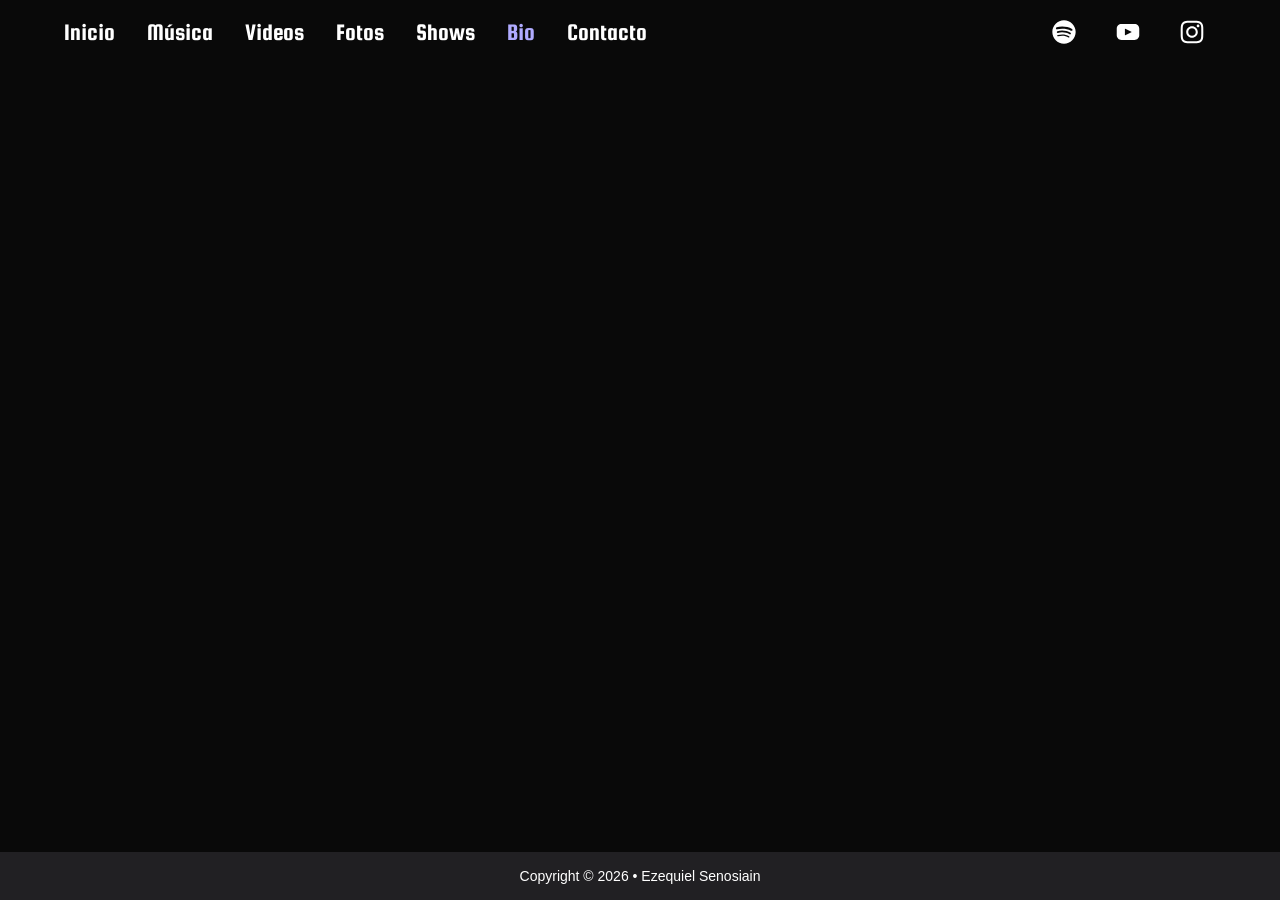
==== sections/bio.html @ 8c4551cc "Ajustes de video" ====
<!DOCTYPE html>
<html lang="es">

<head>
  <meta charset="UTF-8">
  <meta name="viewport" content="width=device-width, initial-scale=1.0">
  <meta name="description" content="Página principal de Ezequiel Senosiain">
  <meta name="keywords" content="Rock, Pop, Música, Banda, Ezequiel Senosiain">
  <title>Ezequiel Senosiain Música</title>
  <link rel="icon" href="img/favicon.ico">
  <link rel="stylesheet" href="../css/style.css">
  <link rel="preconnect" href="https://fonts.googleapis.com">
  <link rel="preconnect" href="https://fonts.gstatic.com" crossorigin>
  <link href="https://fonts.googleapis.com/css2?family=Squada+One&display=swap" rel="stylesheet">
</head>

<body>
  <div class="page-content">
    <nav>
      <div class="navbar-container">
        <div class="navbar-menu">
          <button class="menu-button">
            <img src="../img/icon-menu.svg" alt="Menú">
          </button>

          <div class="mobile-menu">
            <a href="../index.html">Inicio</a>
            <a href="../sections/musica.html">Música</a>
            <a href="../sections/videos.html">Videos</a>
            <a href="../sections/fotos.html">Fotos</a>
            <a href="../sections/shows.html">Shows</a>
            <a style="color:#b0abff;">Bio</a>
            <a href="../sections/contacto.html">Contacto</a>
          </div>
        </div>

        <div class="navbar-list">
          <a href="../index.html">Inicio</a>
          <a href="../sections/musica.html">Música</a>
          <a href="../sections/videos.html">Videos</a>
          <a href="../sections/fotos.html">Fotos</a>
          <a href="../sections/shows.html">Shows</a>
          <a style="color:#b0abff;">Bio</a>
          <a href="../sections/contacto.html">Contacto</a>
        </div>

        <div class="navbar-icon">
          <a href="https://open.spotify.com/intl-es/artist/4K44rSnCrC6ad8hj2NhEwT?si=UeeBcHFSRdKjfZlVwPXPOQ"
            target="_blank">
            <img src="../img/icon-spotify.svg" alt="Spotify">
          </a>

          <a href="https://www.youtube.com/@ezesenosiain" target="_blank">
            <img src="../img/icon-youtube.svg" alt="YouTube">
          </a>

          <a href="https://www.instagram.com/ezesenosiain/" target="_blank">
            <img src="../img/icon-instagram.svg" alt="Instagram">
          </a>
        </div>
      </div>
    </nav>
  </div>
  <footer>
    <p>Copyright © 2026 • Ezequiel Senosiain</p>
  </footer>

  <script src="../js/script.js"></script>

</body>

</html>
---- css/style.css ----
* {
  box-sizing: border-box;
}

html {
  scroll-behavior: smooth;
}

body {
  margin: 0;
  min-height: 100vh;
  display: flex;
  flex-direction: column;
  background: #090909;
  font-family: "Squada One", sans-serif;
  font-weight: 400;
  font-style: normal;
}

.page-content {
  flex: 1;
}

nav {
  height: 4rem;
  background: #090909;
  display: flex;
  align-items: center;
}

.navbar-container {
  width: 100%;
  padding: 0 4rem;
  display: flex;
  align-items: center;
  justify-content: space-between;
}

.navbar-container a {
  color: #FFF;
  text-decoration: none;
}

.navbar-container a:hover {
  color: #b0abff;
}

.navbar-list {
  display: flex;
  gap: 2rem;
  font-size: 1.5rem;
}

.title-container {
  background-image: url("../img/back-title.webp");
  background-size: cover;
  background-position: center;
  background-repeat: no-repeat;
  display: flex;
  justify-content: center;
  padding: 2rem 0;
  margin-bottom: 5rem;
  width: 100%;
}

h2 {
  color: #FFF;
  margin: 0rem;
  font-size: 3rem;
}

.navbar-menu {
  display: none;
  position: static;
}

.menu-button {
  background: none;
  border: none;
  cursor: pointer;
  padding: 0;
}

.menu-button img {
  width: 2rem;
}

.mobile-menu {
  display: none;
  position: absolute;
  top: 4rem;
  left: 0;
  right: 0;
  width: 100%;
  flex-direction: column;
  align-items: center;
  gap: 1rem;
  padding: 1rem 0 1.5rem 0;
  background: #090909;
  z-index: 10;
  font-size: 1.5rem;
}

.mobile-menu.active {
  display: flex;
}

.navbar-icon {
  display: flex;
  gap: 1rem;
}

.navbar-icon a {
  width: 3rem;
  height: 3rem;
}

.navbar-icon a:hover {
  border-radius: 100%;
  background:
    linear-gradient(to bottom, rgba(255, 255, 255, .35), rgba(255, 255, 255, 0) 35%),
    linear-gradient(to bottom, rgb(135, 105, 183), #4b4878 45%, #2b2848 75%, #2b294d);
}

.hero {
  position: relative;
  height: 85vh;
  overflow: hidden;
  background: #090909;
}

.slide {
  position: absolute;
  inset: 0;
  background-size: cover;
  background-position: top center;
  opacity: 0;
  animation: heroSlider 20s infinite;
}

.slide:nth-child(1) {
  background-image: url("../img/banner1.webp");
}

.slide:nth-child(2) {
  background-image: url("../img/banner2.webp");
  animation-delay: 5s;
}

.slide:nth-child(3) {
  background-image: url("../img/banner3.webp");
  animation-delay: 10s;
}

.slide:nth-child(4) {
  background-image: url("../img/banner4.webp");
  animation-delay: 15s;
}

@keyframes heroSlider {

  0%,
  100% {
    opacity: 0;
  }

  5%,
  25% {
    opacity: 1;
  }

  30% {
    opacity: 0;
  }
}

.cards-music {
  display: grid;
  grid-template-columns: repeat(4, 1fr);
  gap: 1rem;
  padding: 0.5rem 10rem 0.5rem;
}

.card-music-container {
  width: 15rem;
  display: flex;
  flex-direction: column;
  align-items: center;
  gap: 2rem;
  background: linear-gradient(to bottom, #332F6F, #100F21);
  border-radius: 8px;
  padding: 1rem;
  width: 100%;
  justify-content: space-between;
}

.card-music-content {
  display: flex;
  flex-direction: column;
  align-items: center;
  gap: 0.25rem;
}

.disc-cover {
  width: 100%;
  border-radius: 8px;
}

h3,
p {
  color: white;
  text-align: center;
  margin: 0;
}

h3 {
  font-family: 'Segoe UI', Tahoma, Geneva, Verdana, sans-serif;
  font-size: 1rem;
}

p {
  font-family: 'Segoe UI', Tahoma, Geneva, Verdana, sans-serif;
  font-size: .875rem;
}

.music-year {
  color: #C4C0FF;
}

.icon-play a {
  display: flex;
  align-items: center;
  justify-content: center;
  width: 3rem;
  height: 3rem;
  margin: .5rem 0;
  border-radius: 100%;
  background:
    linear-gradient(to bottom, rgba(255, 255, 255, .35), rgba(255, 255, 255, 0) 35%),
    linear-gradient(to bottom, rgb(135, 105, 183), #4b4878 45%, #2b2848 75%, #2b294d);
}

.icon-play a:hover {
  background:
    linear-gradient(to bottom, rgba(255, 255, 255, .35), rgba(255, 255, 255, 0) 35%),
    linear-gradient(to bottom, rgb(92, 70, 128), #353256 45%, #1c1a2f 75%, #141325);
}

.icon-play img {
  width: 2rem;
  height: 2rem;
}

.button-container {
  display: flex;
  justify-content: center;
  margin: 1rem 0rem 5rem 0rem;
}

.button {
  padding: .5rem 1rem;
  border-radius: 9999px;
  color: white;
  text-decoration: none;
  font-size: 1.25rem;
  background:#4b4878;
}

.button:hover {
  background:#2e2c4b;
}

.block-text {
  display: flex;
  height: 4rem;
  align-items: center;
  justify-content: center;
}

.video-card {
  display: flex;
  flex-direction: column;
  align-items: center;
  position:relative;
  cursor: pointer;
  width: 100%;
  height: auto;
  padding: 0rem 25rem;
  border-radius: 8px;
  gap: 0.25rem;
}

.video-card img{
  width:100%;
  display:block;
  border-radius: 8px;
}

.play-button{
  position:absolute;
  top: 50%;
  left: 50%;
  transform:translate(-50%,-50%);
  display: flex;
  align-items: center;
  justify-content: center;
  width: 3rem;
  height: 3rem;
  border-radius: 100%;
  background:
    linear-gradient(to bottom, rgba(255, 255, 255, .35), rgba(255, 255, 255, 0) 35%),
    linear-gradient(to bottom, rgb(135, 105, 183), #4b4878 45%, #2b2848 75%, #2b294d);
}

.play-button img {
  width: 2rem;
  height: 2rem;
}

.video-modal{
  display:none;
  position:fixed;
  inset:0;
  background:rgba(0,0,0,.85);
  justify-content:center;
  align-items:center;
  z-index:999;
}

.video-modal.active{
  display:flex;
}

.modal-content{
  width:90%;
  max-width:1000px;
}

.modal-content iframe{
  width:100%;
  aspect-ratio:16/9;
}

footer {
  display: flex;
  flex-direction: column;
  background-color: #212023;
  display: flex;
  justify-content: center;
  margin-top: 5rem;
  height: 3rem;
  align-items: center;

}

@media(max-width:1024px) {
  .navbar-container {
    padding: 0 1rem;
  }

  .cards-music {
    display: grid;
    grid-template-columns: repeat(2, 1fr);
    padding: 0.5rem 1rem 0.5rem 1rem;
  }

  .card-music-container {
    gap: 1rem;
  }

  .video-card {
    padding: 0rem 1rem;
  }

  .modal-content{
    width:100%;
    padding: 0rem 1rem;
  }
}

@media(max-width:768px) {
  nav {
    height: auto;
    min-height: 4rem;
  }

  .navbar-container {
    flex-wrap: wrap;
  }

  .navbar-container {
    padding: 0 rem;
  }

  .navbar-menu {
    display: block;
  }

  .navbar-list {
    display: none;
  }

  .hero {
    height: 60vh;
  }

  .cards-music {
    flex-direction: column;
    padding: 0.5rem 1rem 0.5rem 1rem;
  }
}
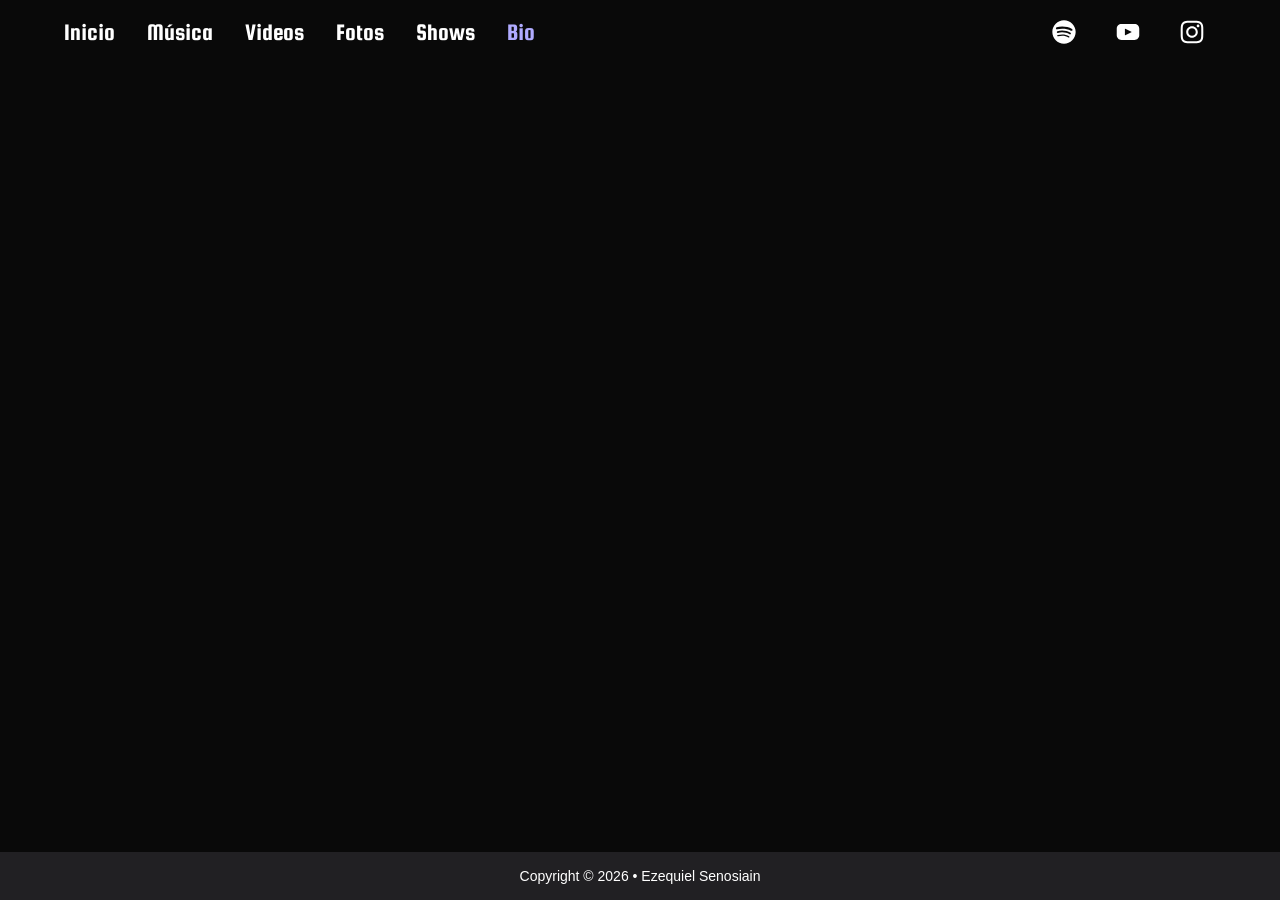
==== commit 79393487: "Ajustes generales" ====
--- a/sections/bio.html
+++ b/sections/bio.html
@@ -30,7 +30,6 @@
             <a href="../sections/fotos.html">Fotos</a>
             <a href="../sections/shows.html">Shows</a>
             <a style="color:#b0abff;">Bio</a>
-            <a href="../sections/contacto.html">Contacto</a>
           </div>
         </div>
 
@@ -41,7 +40,6 @@
           <a href="../sections/fotos.html">Fotos</a>
           <a href="../sections/shows.html">Shows</a>
           <a style="color:#b0abff;">Bio</a>
-          <a href="../sections/contacto.html">Contacto</a>
         </div>
 
         <div class="navbar-icon">
--- a/css/style.css
+++ b/css/style.css
@@ -1,411 +1,516 @@
 * {
-  box-sizing: border-box;
+box-sizing: border-box;
 }
 
 html {
-  scroll-behavior: smooth;
+scroll-behavior: smooth;
 }
 
 body {
-  margin: 0;
-  min-height: 100vh;
-  display: flex;
-  flex-direction: column;
-  background: #090909;
-  font-family: "Squada One", sans-serif;
-  font-weight: 400;
-  font-style: normal;
+margin: 0;
+min-height: 100vh;
+display: flex;
+flex-direction: column;
+background: #090909;
+font-family: "Squada One", sans-serif;
+font-weight: 400;
+font-style: normal;
 }
 
 .page-content {
-  flex: 1;
+flex: 1;
 }
 
 nav {
-  height: 4rem;
-  background: #090909;
-  display: flex;
-  align-items: center;
+height: 4rem;
+background: #090909;
+display: flex;
+align-items: center;
 }
 
 .navbar-container {
-  width: 100%;
-  padding: 0 4rem;
-  display: flex;
-  align-items: center;
-  justify-content: space-between;
+width: 100%;
+padding: 0 4rem;
+display: flex;
+align-items: center;
+justify-content: space-between;
 }
 
 .navbar-container a {
-  color: #FFF;
-  text-decoration: none;
+color: #FFF;
+text-decoration: none;
 }
 
 .navbar-container a:hover {
-  color: #b0abff;
+color: #b0abff;
 }
 
 .navbar-list {
-  display: flex;
-  gap: 2rem;
-  font-size: 1.5rem;
+display: flex;
+gap: 2rem;
+font-size: 1.5rem;
 }
 
 .title-container {
-  background-image: url("../img/back-title.webp");
-  background-size: cover;
-  background-position: center;
-  background-repeat: no-repeat;
-  display: flex;
-  justify-content: center;
-  padding: 2rem 0;
-  margin-bottom: 5rem;
-  width: 100%;
+background-image: url("../img/back-title.webp");
+background-size: cover;
+background-position: center;
+background-repeat: no-repeat;
+display: flex;
+justify-content: center;
+padding: 2rem 0;
+margin-bottom: 5rem;
+width: 100%;
 }
 
 h2 {
-  color: #FFF;
-  margin: 0rem;
-  font-size: 3rem;
+color: #FFF;
+margin: 0rem;
+font-size: 3rem;
 }
 
 .navbar-menu {
-  display: none;
-  position: static;
+display: none;
+position: static;
 }
 
 .menu-button {
-  background: none;
-  border: none;
-  cursor: pointer;
-  padding: 0;
+background: none;
+border: none;
+cursor: pointer;
+padding: 0;
 }
 
 .menu-button img {
-  width: 2rem;
+width: 2rem;
 }
 
 .mobile-menu {
-  display: none;
-  position: absolute;
-  top: 4rem;
-  left: 0;
-  right: 0;
-  width: 100%;
-  flex-direction: column;
-  align-items: center;
-  gap: 1rem;
-  padding: 1rem 0 1.5rem 0;
-  background: #090909;
-  z-index: 10;
-  font-size: 1.5rem;
+display: none;
+position: absolute;
+top: 4rem;
+left: 0;
+right: 0;
+width: 100%;
+flex-direction: column;
+align-items: center;
+gap: 1rem;
+padding: 1rem 0 1.5rem 0;
+background: #090909;
+z-index: 10;
+font-size: 1.5rem;
 }
 
 .mobile-menu.active {
-  display: flex;
+display: flex;
 }
 
 .navbar-icon {
-  display: flex;
-  gap: 1rem;
+display: flex;
+gap: 1rem;
 }
 
 .navbar-icon a {
-  width: 3rem;
-  height: 3rem;
+width: 3rem;
+height: 3rem;
 }
 
 .navbar-icon a:hover {
-  border-radius: 100%;
-  background:
-    linear-gradient(to bottom, rgba(255, 255, 255, .35), rgba(255, 255, 255, 0) 35%),
-    linear-gradient(to bottom, rgb(135, 105, 183), #4b4878 45%, #2b2848 75%, #2b294d);
+border-radius: 100%;
+background:
+  linear-gradient(to bottom, rgba(255, 255, 255, .35), rgba(255, 255, 255, 0) 35%),
+  linear-gradient(to bottom, rgb(135, 105, 183), #4b4878 45%, #2b2848 75%, #2b294d);
 }
 
 .hero {
-  position: relative;
-  height: 85vh;
-  overflow: hidden;
-  background: #090909;
+position: relative;
+height: 85vh;
+overflow: hidden;
+background: #090909;
 }
 
 .slide {
-  position: absolute;
-  inset: 0;
-  background-size: cover;
-  background-position: top center;
+position: absolute;
+inset: 0;
+background-size: cover;
+background-position: top center;
+opacity: 0;
+animation: heroSlider 20s infinite;
+}
+
+.slide:nth-child(1) {
+background-image: url("../img/banner1.webp");
+}
+
+.slide:nth-child(2) {
+background-image: url("../img/banner2.webp");
+animation-delay: 5s;
+}
+
+.slide:nth-child(3) {
+background-image: url("../img/banner3.webp");
+animation-delay: 10s;
+}
+
+.slide:nth-child(4) {
+background-image: url("../img/banner4.webp");
+animation-delay: 15s;
+}
+
+@keyframes heroSlider {
+0%,
+100% {
   opacity: 0;
-  animation: heroSlider 20s infinite;
-}
-
-.slide:nth-child(1) {
-  background-image: url("../img/banner1.webp");
-}
-
-.slide:nth-child(2) {
-  background-image: url("../img/banner2.webp");
-  animation-delay: 5s;
-}
-
-.slide:nth-child(3) {
-  background-image: url("../img/banner3.webp");
-  animation-delay: 10s;
-}
-
-.slide:nth-child(4) {
-  background-image: url("../img/banner4.webp");
-  animation-delay: 15s;
-}
-
-@keyframes heroSlider {
-
-  0%,
-  100% {
-    opacity: 0;
-  }
-
-  5%,
-  25% {
-    opacity: 1;
-  }
-
-  30% {
-    opacity: 0;
-  }
+}
+
+5%,
+25% {
+  opacity: 1;
+}
+
+30% {
+  opacity: 0;
+}
+}
+
+.all-music-card {
+display: flex;
+flex-direction: column;
+gap: 1rem;
 }
 
 .cards-music {
-  display: grid;
-  grid-template-columns: repeat(4, 1fr);
-  gap: 1rem;
-  padding: 0.5rem 10rem 0.5rem;
+display: grid;
+grid-template-columns: repeat(4, 1fr);
+gap: 1rem;
+padding: 0rem 10rem;
 }
 
 .card-music-container {
-  width: 15rem;
-  display: flex;
-  flex-direction: column;
-  align-items: center;
-  gap: 2rem;
-  background: linear-gradient(to bottom, #332F6F, #100F21);
-  border-radius: 8px;
-  padding: 1rem;
-  width: 100%;
-  justify-content: space-between;
+width: 15rem;
+display: flex;
+flex-direction: column;
+align-items: center;
+gap: 2rem;
+background: linear-gradient(to bottom, #332F6F, #100F21);
+border-radius: 8px;
+padding: 1rem;
+width: 100%;
+justify-content: space-between;
 }
 
 .card-music-content {
-  display: flex;
-  flex-direction: column;
-  align-items: center;
-  gap: 0.25rem;
+display: flex;
+flex-direction: column;
+align-items: center;
+gap: 0.25rem;
 }
 
 .disc-cover {
-  width: 100%;
-  border-radius: 8px;
+width: 100%;
+border-radius: 8px;
 }
 
 h3,
 p {
-  color: white;
-  text-align: center;
-  margin: 0;
+color: white;
+text-align: center;
+margin: 0;
 }
 
 h3 {
-  font-family: 'Segoe UI', Tahoma, Geneva, Verdana, sans-serif;
-  font-size: 1rem;
+font-family: 'Segoe UI', Tahoma, Geneva, Verdana, sans-serif;
+font-size: 1rem;
 }
 
 p {
-  font-family: 'Segoe UI', Tahoma, Geneva, Verdana, sans-serif;
-  font-size: .875rem;
+font-family: 'Segoe UI', Tahoma, Geneva, Verdana, sans-serif;
+font-size: .875rem;
 }
 
 .music-year {
-  color: #C4C0FF;
+color: #C4C0FF;
 }
 
 .icon-play a {
-  display: flex;
-  align-items: center;
-  justify-content: center;
-  width: 3rem;
-  height: 3rem;
-  margin: .5rem 0;
-  border-radius: 100%;
-  background:
-    linear-gradient(to bottom, rgba(255, 255, 255, .35), rgba(255, 255, 255, 0) 35%),
-    linear-gradient(to bottom, rgb(135, 105, 183), #4b4878 45%, #2b2848 75%, #2b294d);
+display: flex;
+align-items: center;
+justify-content: center;
+width: 3rem;
+height: 3rem;
+margin: .5rem 0;
+border-radius: 100%;
+background:
+  linear-gradient(to bottom, rgba(255, 255, 255, .35), rgba(255, 255, 255, 0) 35%),
+  linear-gradient(to bottom, rgb(135, 105, 183), #4b4878 45%, #2b2848 75%, #2b294d);
 }
 
 .icon-play a:hover {
-  background:
-    linear-gradient(to bottom, rgba(255, 255, 255, .35), rgba(255, 255, 255, 0) 35%),
-    linear-gradient(to bottom, rgb(92, 70, 128), #353256 45%, #1c1a2f 75%, #141325);
+background:
+  linear-gradient(to bottom, rgba(255, 255, 255, .35), rgba(255, 255, 255, 0) 35%),
+  linear-gradient(to bottom, rgb(92, 70, 128), #353256 45%, #1c1a2f 75%, #141325);
 }
 
 .icon-play img {
-  width: 2rem;
-  height: 2rem;
+width: 2rem;
+height: 2rem;
 }
 
 .button-container {
-  display: flex;
-  justify-content: center;
-  margin: 1rem 0rem 5rem 0rem;
+display: flex;
+justify-content: center;
+margin: 1rem 0rem 5rem 0rem;
 }
 
 .button {
-  padding: .5rem 1rem;
-  border-radius: 9999px;
-  color: white;
-  text-decoration: none;
-  font-size: 1.25rem;
-  background:#4b4878;
+padding: .5rem 1rem;
+border-radius: 9999px;
+color: white;
+text-decoration: none;
+font-size: 1.25rem;
+background: #4b4878;
 }
 
 .button:hover {
-  background:#2e2c4b;
+background: #2e2c4b;
 }
 
 .block-text {
-  display: flex;
-  height: 4rem;
-  align-items: center;
-  justify-content: center;
+display: flex;
+height: 4rem;
+align-items: center;
+justify-content: center;
 }
 
 .video-card {
-  display: flex;
-  flex-direction: column;
-  align-items: center;
-  position:relative;
-  cursor: pointer;
-  width: 100%;
-  height: auto;
-  padding: 0rem 25rem;
-  border-radius: 8px;
-  gap: 0.25rem;
-}
-
-.video-card img{
-  width:100%;
-  display:block;
-  border-radius: 8px;
-}
-
-.play-button{
-  position:absolute;
-  top: 50%;
-  left: 50%;
-  transform:translate(-50%,-50%);
-  display: flex;
-  align-items: center;
-  justify-content: center;
-  width: 3rem;
-  height: 3rem;
-  border-radius: 100%;
-  background:
-    linear-gradient(to bottom, rgba(255, 255, 255, .35), rgba(255, 255, 255, 0) 35%),
-    linear-gradient(to bottom, rgb(135, 105, 183), #4b4878 45%, #2b2848 75%, #2b294d);
+display: flex;
+flex-direction: column;
+align-items: center;
+position: relative;
+cursor: pointer;
+width: 100%;
+height: auto;
+padding: 0rem 25rem;
+border-radius: 8px;
+gap: 0.25rem;
+}
+
+.video-card img {
+width: 100%;
+display: block;
+border-radius: 8px;
+}
+
+.cards-video {
+display: grid;
+grid-template-columns: repeat(3, 1fr);
+gap: 1rem;
+margin: 1rem 10rem;
+}
+
+.video-card-2 {
+display: flex;
+flex-direction: column;
+align-items: center;
+position: relative;
+cursor: pointer;
+width: 100%;
+height: auto;
+border-radius: 8px;
+gap: 0.25rem;
+}
+
+.video-card-2 img {
+width: 100%;
+display: block;
+border-radius: 8px;
+}
+
+.play-button {
+position: absolute;
+top: 50%;
+left: 50%;
+transform: translate(-50%, -50%);
+display: flex;
+align-items: center;
+justify-content: center;
+width: 3rem;
+height: 3rem;
+border-radius: 100%;
+background:
+  linear-gradient(to bottom, rgba(255, 255, 255, .35), rgba(255, 255, 255, 0) 35%),
+  linear-gradient(to bottom, rgb(135, 105, 183), #4b4878 45%, #2b2848 75%, #2b294d);
 }
 
 .play-button img {
-  width: 2rem;
-  height: 2rem;
-}
-
-.video-modal{
-  display:none;
-  position:fixed;
-  inset:0;
-  background:rgba(0,0,0,.85);
-  justify-content:center;
-  align-items:center;
-  z-index:999;
-}
-
-.video-modal.active{
-  display:flex;
-}
-
-.modal-content{
-  width:90%;
-  max-width:1000px;
-}
-
-.modal-content iframe{
-  width:100%;
-  aspect-ratio:16/9;
+width: 2rem;
+height: 2rem;
+}
+
+.video-modal {
+display: none;
+position: fixed;
+inset: 0;
+background: rgba(0, 0, 0, .85);
+justify-content: center;
+align-items: center;
+z-index: 999;
+}
+
+.video-modal.active {
+display: flex;
+}
+
+.modal-content {
+width: 90%;
+max-width: 1000px;
+}
+
+.modal-content iframe {
+width: 100%;
+aspect-ratio: 16/9;
+}
+
+.gallery-content {
+display: flex;
+flex-direction: column;
+gap: 1rem;
+}
+
+.gallery {
+display: grid;
+grid-template-columns: repeat(4, 1fr);
+gap: 1rem;
+padding: 0 10rem;
+}
+
+.gallery-item {
+aspect-ratio: 1;
+overflow: hidden;
+border-radius: 8px;
+cursor: pointer;
+}
+
+.gallery-item img {
+width: 100%;
+height: 100%;
+object-fit: cover;
+transition: transform .3s ease;
+}
+
+.gallery-item:hover img {
+transform: scale(1.08);
+}
+
+.image-modal {
+position: fixed;
+inset: 0;
+background: rgba(0, 0, 0, .9);
+display: none;
+justify-content: center;
+align-items: center;
+z-index: 999;
+}
+
+.image-modal.active {
+display: flex;
+}
+
+.image-modal img {
+max-width: 90%;
+max-height: 90%;
+object-fit: contain;
+}
+
+.close-image {
+position: absolute;
+top: 2rem;
+right: 2rem;
+
+color: white;
+font-size: 2rem;
+cursor: pointer;
 }
 
 footer {
-  display: flex;
-  flex-direction: column;
-  background-color: #212023;
-  display: flex;
-  justify-content: center;
-  margin-top: 5rem;
-  height: 3rem;
-  align-items: center;
-
+display: flex;
+flex-direction: column;
+background-color: #212023;
+display: flex;
+justify-content: center;
+margin-top: 5rem;
+height: 3rem;
+align-items: center;
 }
 
 @media(max-width:1024px) {
-  .navbar-container {
-    padding: 0 1rem;
-  }
-
-  .cards-music {
-    display: grid;
-    grid-template-columns: repeat(2, 1fr);
-    padding: 0.5rem 1rem 0.5rem 1rem;
-  }
-
-  .card-music-container {
-    gap: 1rem;
-  }
-
-  .video-card {
-    padding: 0rem 1rem;
-  }
-
-  .modal-content{
-    width:100%;
-    padding: 0rem 1rem;
-  }
+.navbar-container {
+padding: 0 1rem;
+}
+
+.cards-music {
+display: grid;
+grid-template-columns: repeat(2, 1fr);
+padding: 0rem 1rem;
+}
+
+.card-music-container {
+gap: 1rem;
+}
+
+.video-card {
+padding: 0rem 1rem;
+}
+
+.modal-content {
+width: 100%;
+padding: 0rem 1rem;
+}
+
+.cards-video {
+grid-template-columns: repeat(1, 1fr);
+margin: 1rem 1rem;
+gap: 1rem;
+}
+
+.gallery {
+grid-template-columns: repeat(2, 1fr);
+padding: 0 1rem;
+}
+
+#modalImage {
+padding: 1rem;
+}
+
+.image-modal img {
+max-width: 100%;
+max-height: 100%;
+}
 }
 
 @media(max-width:768px) {
-  nav {
-    height: auto;
-    min-height: 4rem;
-  }
-
-  .navbar-container {
-    flex-wrap: wrap;
-  }
-
-  .navbar-container {
-    padding: 0 rem;
-  }
-
-  .navbar-menu {
-    display: block;
-  }
-
-  .navbar-list {
-    display: none;
-  }
-
-  .hero {
-    height: 60vh;
-  }
-
-  .cards-music {
-    flex-direction: column;
-    padding: 0.5rem 1rem 0.5rem 1rem;
-  }
+nav {
+height: auto;
+min-height: 4rem;
+}
+
+.navbar-container {
+flex-wrap: wrap;
+}
+
+.navbar-container {
+padding: 0 rem;
+}
+
+.navbar-menu {
+display: block;
+}
+
+.navbar-list {
+display: none;
+}
+
+.hero {
+height: 60vh;
+}
 }
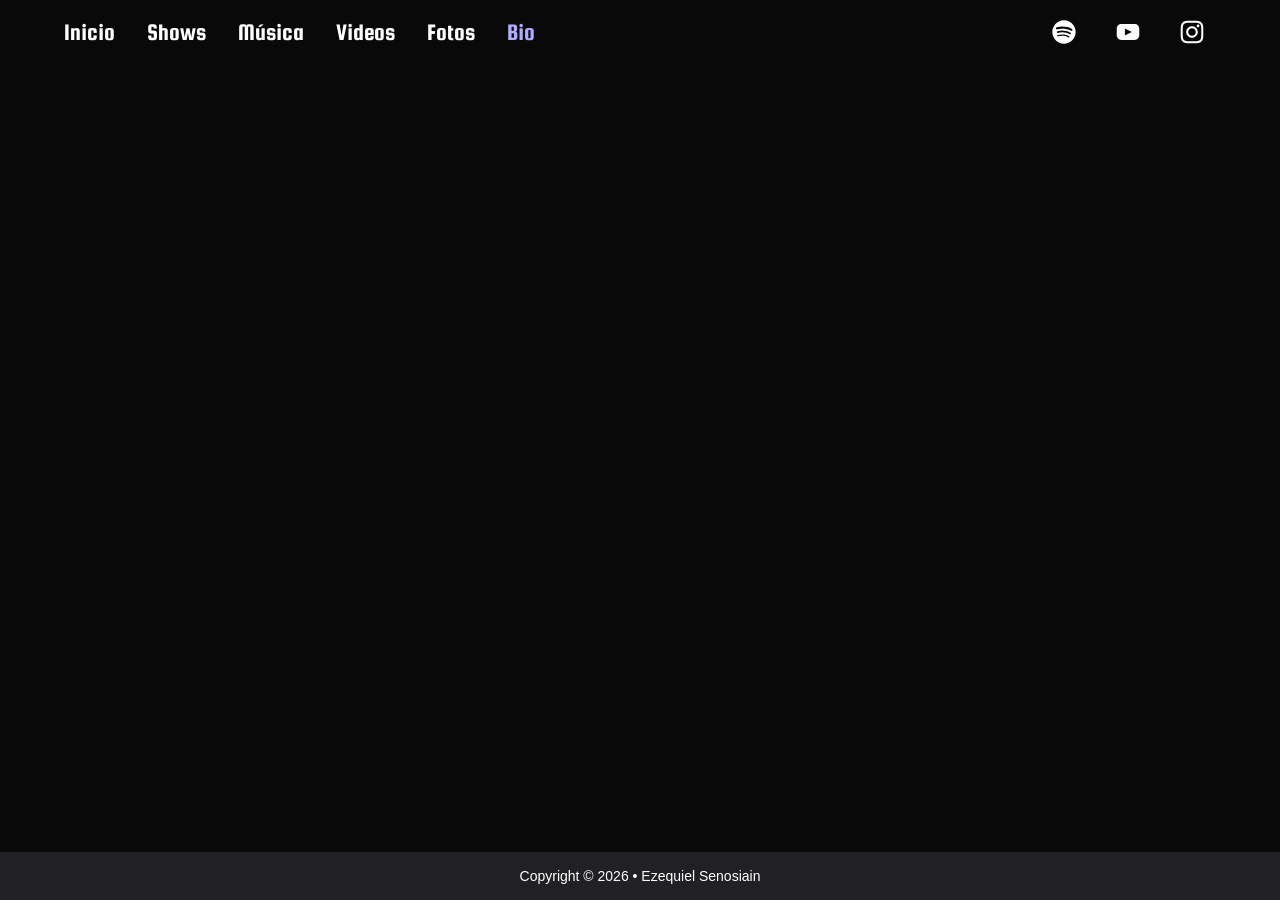
==== commit a4e88b61: "Ajuste nav" ====
--- a/sections/bio.html
+++ b/sections/bio.html
@@ -26,19 +26,19 @@
           <div class="mobile-menu">
             <a href="../index.html">Inicio</a>
             <a href="../sections/musica.html">Música</a>
+            <a href="../sections/shows.html">Shows</a>
             <a href="../sections/videos.html">Videos</a>
             <a href="../sections/fotos.html">Fotos</a>
-            <a href="../sections/shows.html">Shows</a>
             <a style="color:#b0abff;">Bio</a>
           </div>
         </div>
 
         <div class="navbar-list">
           <a href="../index.html">Inicio</a>
+          <a href="../sections/shows.html">Shows</a>
           <a href="../sections/musica.html">Música</a>
           <a href="../sections/videos.html">Videos</a>
           <a href="../sections/fotos.html">Fotos</a>
-          <a href="../sections/shows.html">Shows</a>
           <a style="color:#b0abff;">Bio</a>
         </div>
 
--- a/css/style.css
+++ b/css/style.css
@@ -117,9 +117,7 @@
 
 .navbar-icon a:hover {
 border-radius: 100%;
-background:
-  linear-gradient(to bottom, rgba(255, 255, 255, .35), rgba(255, 255, 255, 0) 35%),
-  linear-gradient(to bottom, rgb(135, 105, 183), #4b4878 45%, #2b2848 75%, #2b294d);
+background: #4b4878;
 }
 
 .hero {
@@ -192,7 +190,7 @@
 flex-direction: column;
 align-items: center;
 gap: 2rem;
-background: linear-gradient(to bottom, #332F6F, #100F21);
+background: #212023;
 border-radius: 8px;
 padding: 1rem;
 width: 100%;
@@ -229,7 +227,7 @@
 }
 
 .music-year {
-color: #C4C0FF;
+color: #a9a9a9;
 }
 
 .icon-play a {
@@ -240,15 +238,11 @@
 height: 3rem;
 margin: .5rem 0;
 border-radius: 100%;
-background:
-  linear-gradient(to bottom, rgba(255, 255, 255, .35), rgba(255, 255, 255, 0) 35%),
-  linear-gradient(to bottom, rgb(135, 105, 183), #4b4878 45%, #2b2848 75%, #2b294d);
+background:#4b4878;
 }
 
 .icon-play a:hover {
-background:
-  linear-gradient(to bottom, rgba(255, 255, 255, .35), rgba(255, 255, 255, 0) 35%),
-  linear-gradient(to bottom, rgb(92, 70, 128), #353256 45%, #1c1a2f 75%, #141325);
+background:#2e2c4b;
 }
 
 .icon-play img {
@@ -337,9 +331,11 @@
 width: 3rem;
 height: 3rem;
 border-radius: 100%;
-background:
-  linear-gradient(to bottom, rgba(255, 255, 255, .35), rgba(255, 255, 255, 0) 35%),
-  linear-gradient(to bottom, rgb(135, 105, 183), #4b4878 45%, #2b2848 75%, #2b294d);
+background:#4b4878;
+}
+
+.play-button:hover {
+background:#2e2c4b;
 }
 
 .play-button img {
@@ -426,10 +422,29 @@
 position: absolute;
 top: 2rem;
 right: 2rem;
-
 color: white;
 font-size: 2rem;
 cursor: pointer;
+}
+
+.event {
+width: 100%;
+padding: 0 10rem;
+}
+
+.line {
+margin: 0 10rem;
+border: 1px solid #212023;
+}
+
+.line-event {
+display: flex;
+flex-direction: row;
+align-items: center;
+justify-content: space-between;
+height: 3.5rem;
+border: 2px solid #090909;
+border-bottom-color: #212023;
 }
 
 footer {
@@ -486,6 +501,18 @@
 max-width: 100%;
 max-height: 100%;
 }
+
+.line {
+margin: 0 1rem;
+}
+
+.event {
+padding: 0 1rem;
+}
+
+.line-event {
+padding: 0 1rem;
+}
 }
 
 @media(max-width:768px) {
@@ -513,4 +540,11 @@
 .hero {
 height: 60vh;
 }
+
+.line-event {
+flex-direction: column;
+justify-content: center;
+gap: 1rem;
+height: 7.5rem;
+}
 }
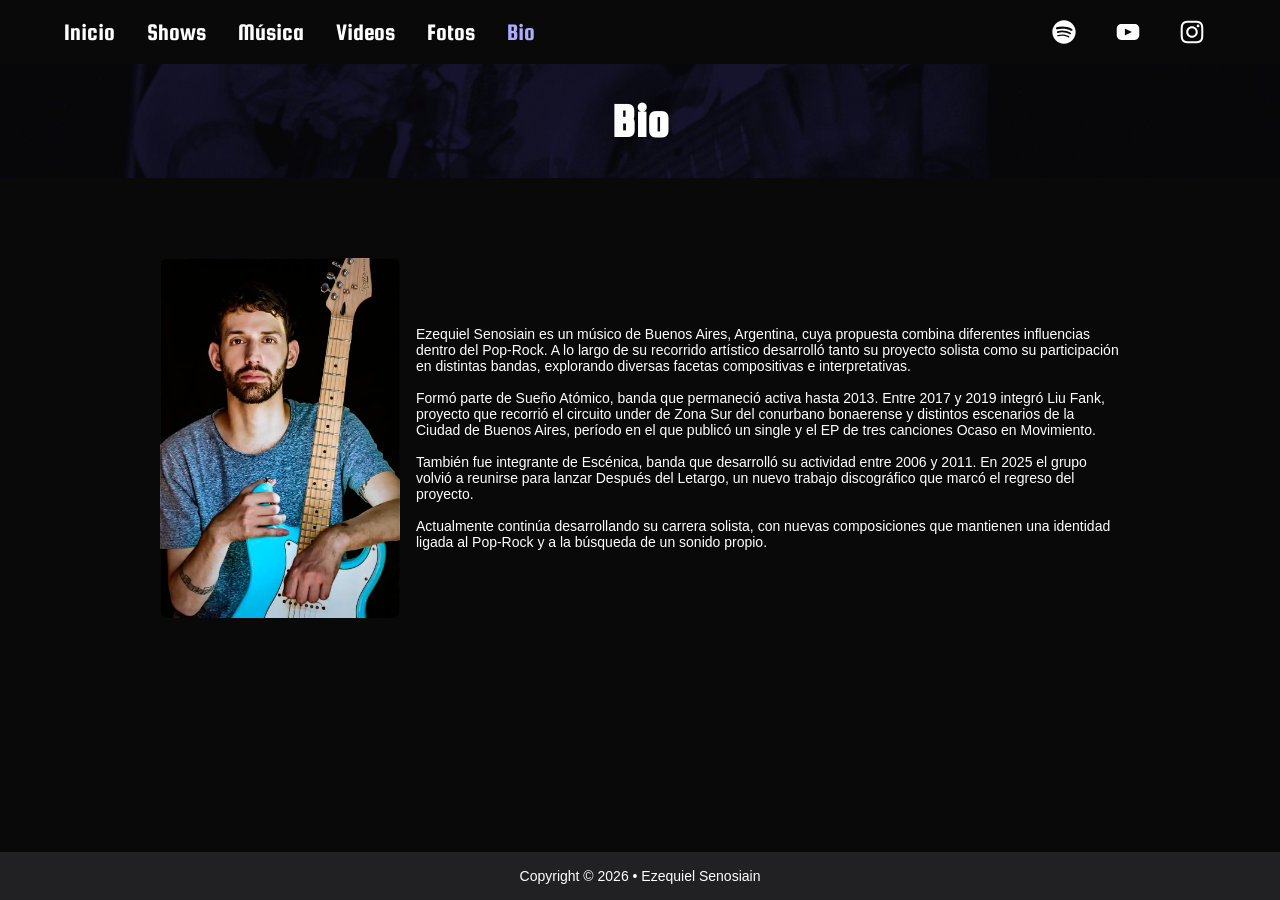
==== commit eebe97a9: "Sección de Bio" ====
--- a/sections/bio.html
+++ b/sections/bio.html
@@ -58,6 +58,27 @@
         </div>
       </div>
     </nav>
+    <section class="bio-section">
+      <div class="title-container">
+        <h2>Bio</h2>
+      </div>
+      <div class="bio-content">
+        <img class="foto-bio" src="../img/foto-16.webp" alt="Ezequiel Senosiain">
+        <p class="bio-text">Ezequiel Senosiain es un músico de Buenos Aires, Argentina, cuya propuesta combina
+          diferentes influencias dentro del Pop-Rock. A lo
+          largo de su recorrido artístico desarrolló tanto su proyecto solista como su participación en distintas
+          bandas, explorando diversas facetas compositivas e interpretativas.<br><br>
+          Formó parte de Sueño Atómico, banda que permaneció activa hasta 2013. Entre 2017 y 2019 integró Liu Fank,
+          proyecto que recorrió el circuito under de Zona Sur del conurbano bonaerense y distintos escenarios de la
+          Ciudad de Buenos Aires, período en el que publicó un single y el EP de tres canciones Ocaso en
+          Movimiento.<br><br>
+          También fue integrante de Escénica, banda que desarrolló su actividad entre 2006 y 2011. En 2025 el grupo
+          volvió a reunirse para lanzar Después del Letargo, un nuevo trabajo discográfico que marcó el regreso del
+          proyecto.<br><br>
+          Actualmente continúa desarrollando su carrera solista, con nuevas composiciones que mantienen una identidad
+          ligada al Pop-Rock y a la búsqueda de un sonido propio.</p>
+      </div>
+    </section>
   </div>
   <footer>
     <p>Copyright © 2026 • Ezequiel Senosiain</p>
--- a/css/style.css
+++ b/css/style.css
@@ -427,6 +427,10 @@
 cursor: pointer;
 }
 
+.shows-section {
+padding-bottom: 5rem;
+}
+
 .event {
 width: 100%;
 padding: 0 10rem;
@@ -447,6 +451,24 @@
 border-bottom-color: #212023;
 }
 
+.bio-content {
+display: flex;
+margin: 0 10rem;
+gap: 1rem;
+align-items: center;
+}
+
+.foto-bio {
+width: 15rem;
+height: 100%;
+border-radius: 8px;
+object-fit: cover;
+}
+
+.bio-text {
+text-align: left;
+}
+
 footer {
 display: flex;
 flex-direction: column;
@@ -513,6 +535,10 @@
 .line-event {
 padding: 0 1rem;
 }
+
+.bio-content {
+margin: 0 1rem;
+}
 }
 
 @media(max-width:768px) {
@@ -547,4 +573,16 @@
 gap: 1rem;
 height: 7.5rem;
 }
+
+.bio-content {
+flex-direction: column;
+margin: 0 1rem;
+gap: 1rem;
+}
+
+.foto-bio {
+width: 100%;
+height: 100%;
+object-fit: cover;
+}
 }
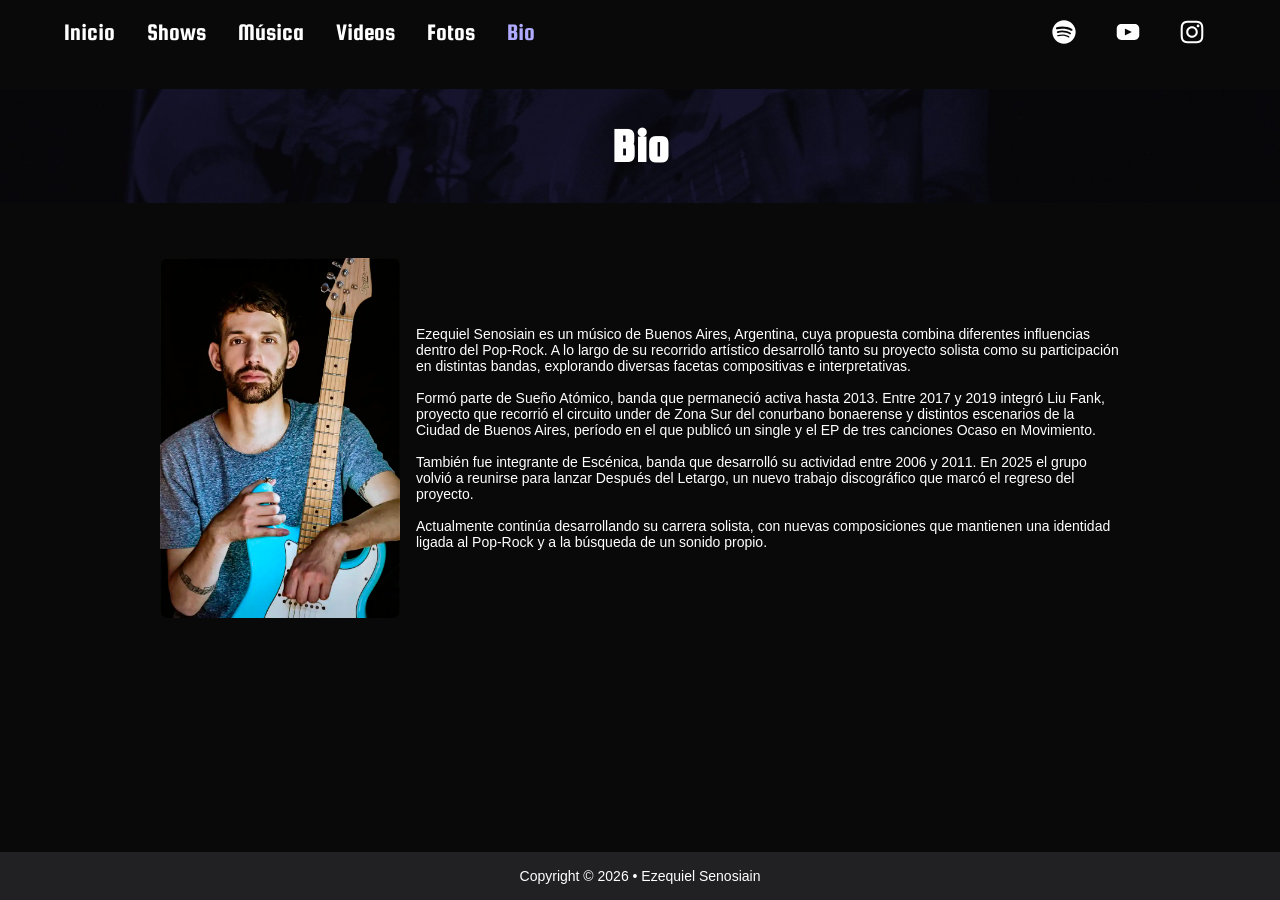
==== commit 7d73ed44: "Ajuste meta datos" ====
--- a/sections/bio.html
+++ b/sections/bio.html
@@ -4,10 +4,10 @@
 <head>
   <meta charset="UTF-8">
   <meta name="viewport" content="width=device-width, initial-scale=1.0">
-  <meta name="description" content="Página principal de Ezequiel Senosiain">
+  <meta name="description" content="Músico de Buenos Aires, Argentina, cuya propuesta combina diferentes influencias dentro del Pop-Rock">
   <meta name="keywords" content="Rock, Pop, Música, Banda, Ezequiel Senosiain">
-  <title>Ezequiel Senosiain Música</title>
-  <link rel="icon" href="img/favicon.ico">
+  <title>Ezequiel Senosiain | Sitio web oficial</title>
+  <link rel="icon" href="../img/favicon.ico">
   <link rel="stylesheet" href="../css/style.css">
   <link rel="preconnect" href="https://fonts.googleapis.com">
   <link rel="preconnect" href="https://fonts.gstatic.com" crossorigin>
--- a/css/style.css
+++ b/css/style.css
@@ -19,6 +19,7 @@
 
 .page-content {
 flex: 1;
+padding-top: 4rem;
 }
 
 nav {
@@ -26,6 +27,16 @@
 background: #090909;
 display: flex;
 align-items: center;
+position: fixed;
+top: 0;
+left: 0;
+width: 100%;
+z-index: 1000;
+transition: transform 0.3s ease;
+}
+
+nav.hide {
+transform: translateY(-100%);
 }
 
 .navbar-container {
@@ -122,9 +133,10 @@
 
 .hero {
 position: relative;
-height: 85vh;
+height: 100vh;
 overflow: hidden;
 background: #090909;
+margin-bottom: -2rem;
 }
 
 .slide {
@@ -253,7 +265,7 @@
 .button-container {
 display: flex;
 justify-content: center;
-margin: 1rem 0rem 5rem 0rem;
+margin: 1rem 0rem 1.5rem 0rem;
 }
 
 .button {
@@ -428,7 +440,7 @@
 }
 
 .shows-section {
-padding-bottom: 5rem;
+margin-bottom: 2rem;
 }
 
 .event {
@@ -475,14 +487,39 @@
 background-color: #212023;
 display: flex;
 justify-content: center;
-margin-top: 5rem;
+margin-top: 3.5rem;
 height: 3rem;
 align-items: center;
+}
+
+.reveal {
+opacity: 0;
+transform: translateY(40px);
+transition: opacity .8s ease, transform .8s ease;
+}
+
+.reveal.show {
+opacity: 1;
+transform: translateY(0);
+}
+
+.cards-music .reveal,
+.cards-video .reveal,
+.gallery .reveal {
+transition-delay: var(--delay);
+}
+
+.title-container.reveal {
+transform: translateY(25px);
 }
 
 @media(max-width:1024px) {
 .navbar-container {
 padding: 0 1rem;
+}
+
+.hero {
+height: 80vh;
 }
 
 .cards-music {
@@ -563,10 +600,6 @@
 display: none;
 }
 
-.hero {
-height: 60vh;
-}
-
 .line-event {
 flex-direction: column;
 justify-content: center;
